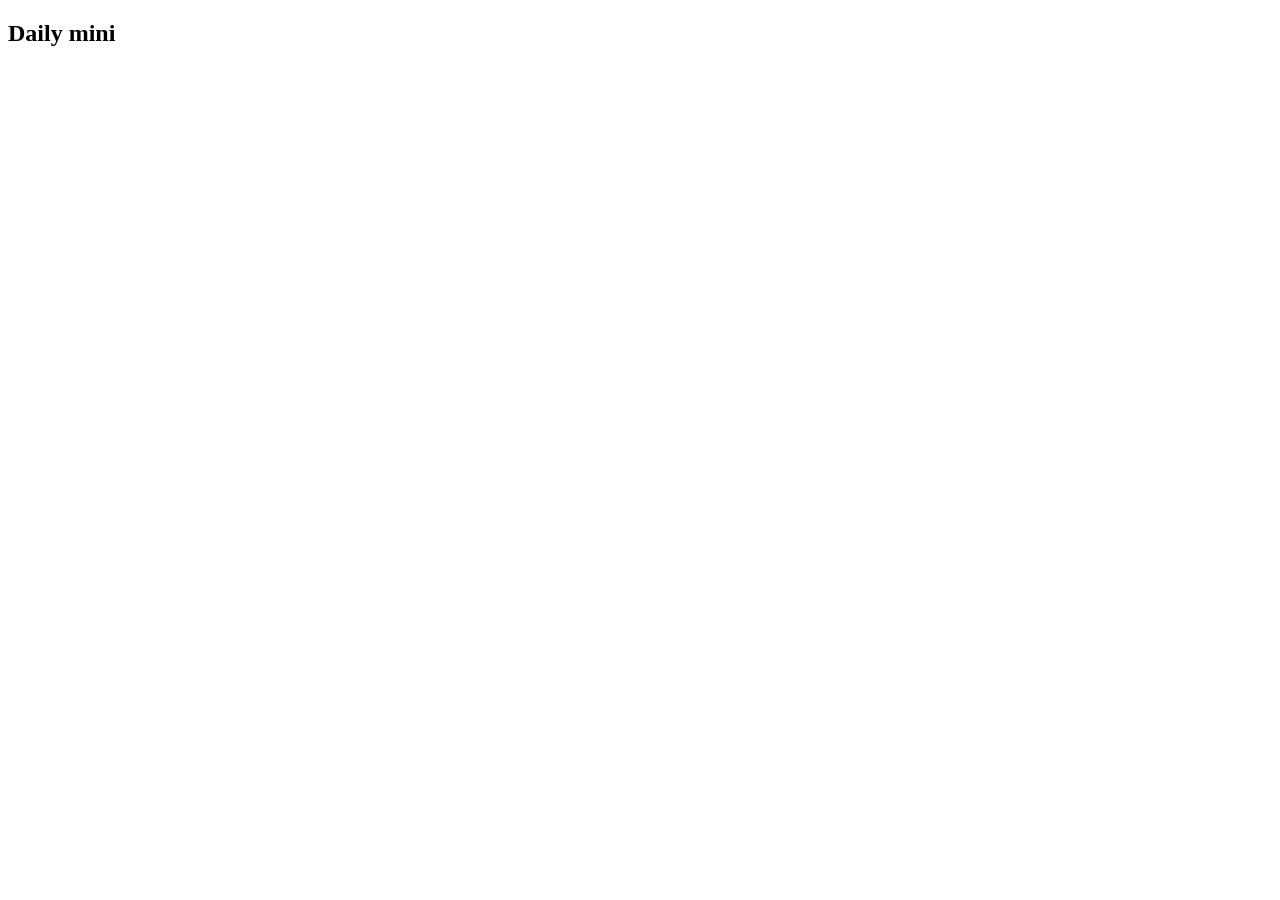
==== src/main/resources/templates/index.html @ 9c5c1bc2 "initial commit" ====
<!DOCTYPE HTML>
<html xmlns:th="http://www.thymeleaf.org" lang="en">

<head>
    <meta http-equiv="Content-Type" content="text/html; charset=UTF-8" />
    <meta name="viewport" content="width=device-width, initial-scale=1" />
    <meta name="color-scheme" content="light dark" />
    <meta name="htmx-config" content='{"selfRequestsOnly": false}' />
    <title>Daily mini</title>
    <link rel="stylesheet" href="https://cdn.jsdelivr.net/npm/@picocss/pico@2/css/pico.min.css">
    <link rel="stylesheet" href="https://cdn.jsdelivr.net/npm/@picocss/pico@2/css/pico.colors.min.css">
    <script src="https://unpkg.com/htmx.org@2.0.1"></script>
    <link href="/styles/index.css" rel="stylesheet">
</head>

<body>
    <main class="container">
        <section>
            <h1>Daily mini</h1>
            <div id="crosswordDiv" hx-post="http://localhost:8080/currentCrossword" hx-trigger="load"></div>
        </section>
    </main>
</body>

</html>
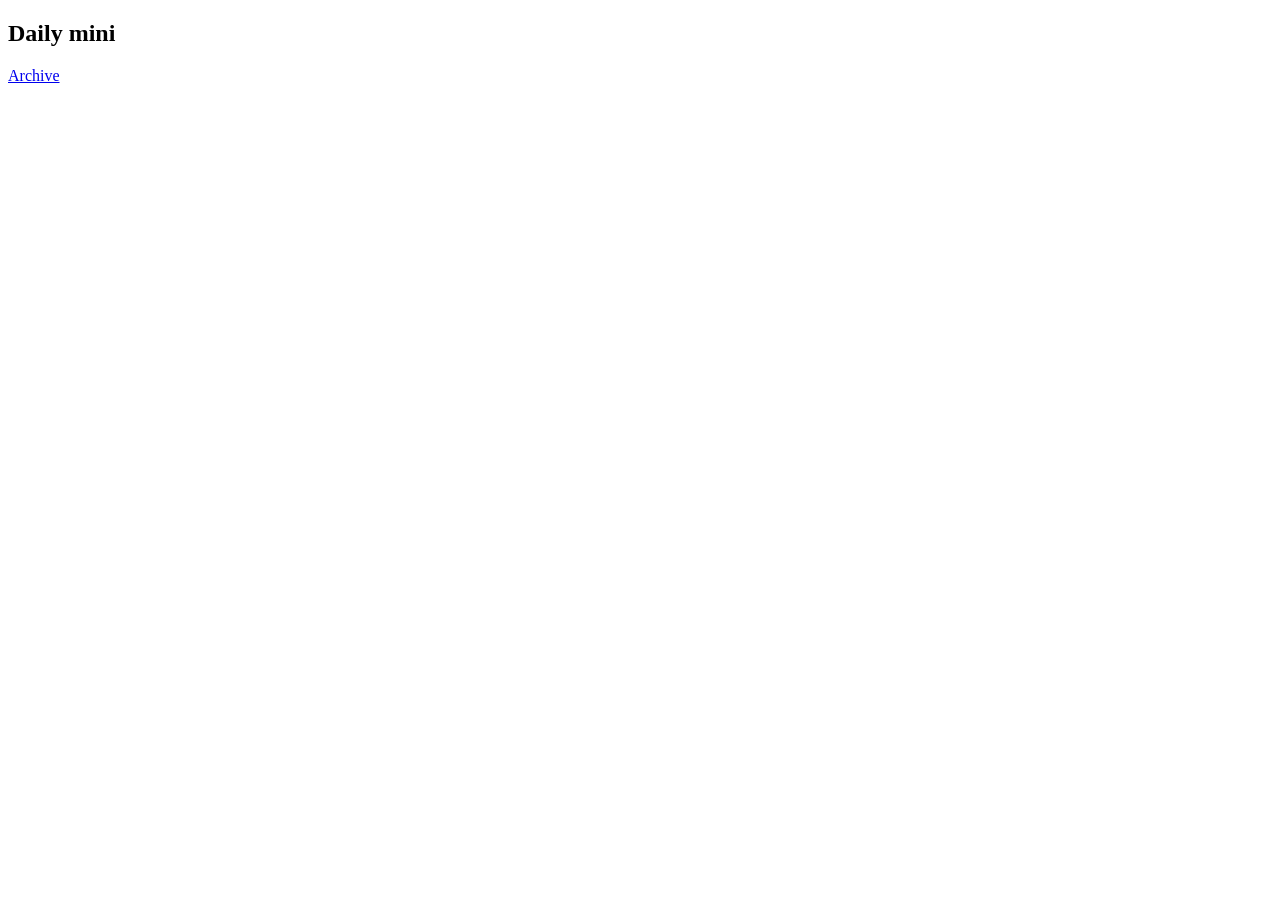
==== commit fea723bf: "мобильная поддержка" ====
--- a/src/main/resources/templates/index.html
+++ b/src/main/resources/templates/index.html
@@ -5,6 +5,7 @@
     <meta http-equiv="Content-Type" content="text/html; charset=UTF-8" />
     <meta name="viewport" content="width=device-width, initial-scale=1" />
     <meta name="color-scheme" content="light dark" />
+    <meta name="viewport" content="width=device-width, initial-scale=1, maximum-scale=1" />
     <meta name="htmx-config" content='{"selfRequestsOnly": false}' />
     <title>Daily mini</title>
     <link rel="stylesheet" href="https://cdn.jsdelivr.net/npm/@picocss/pico@2/css/pico.min.css">
@@ -16,8 +17,11 @@
 <body>
     <main class="container">
         <section>
-            <h1>Daily mini</h1>
-            <div id="crosswordDiv" hx-post="http://localhost:8080/currentCrossword" hx-trigger="load"></div>
+            <header class="header">
+                <h1>Daily mini</h1>
+                <a href="/archive">Archive</a>
+            </header>
+            <div id="crosswordDiv" hx-get="/crossword/current" hx-trigger="load" hx-indicator="#spinner"></div>
         </section>
     </main>
 </body>
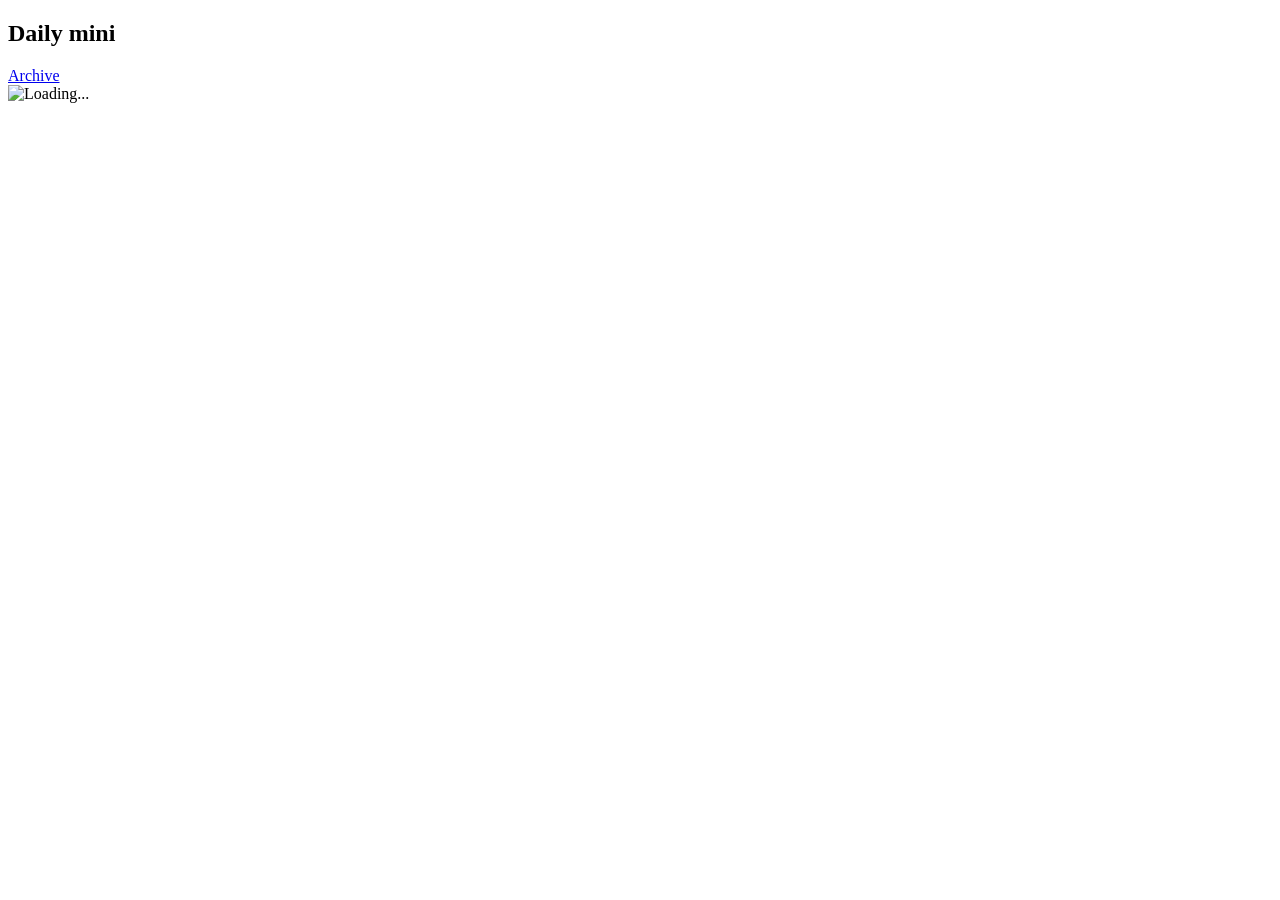
==== commit 55baed60: "loading indicator" ====
--- a/src/main/resources/templates/index.html
+++ b/src/main/resources/templates/index.html
@@ -21,6 +21,7 @@
                 <h1>Daily mini</h1>
                 <a href="/archive">Archive</a>
             </header>
+            <img  id="spinner" class="htmx-indicator" src="/img/bars.svg" alt="Loading..."/>
             <div id="crosswordDiv" hx-get="/crossword/current" hx-trigger="load" hx-indicator="#spinner"></div>
         </section>
     </main>
